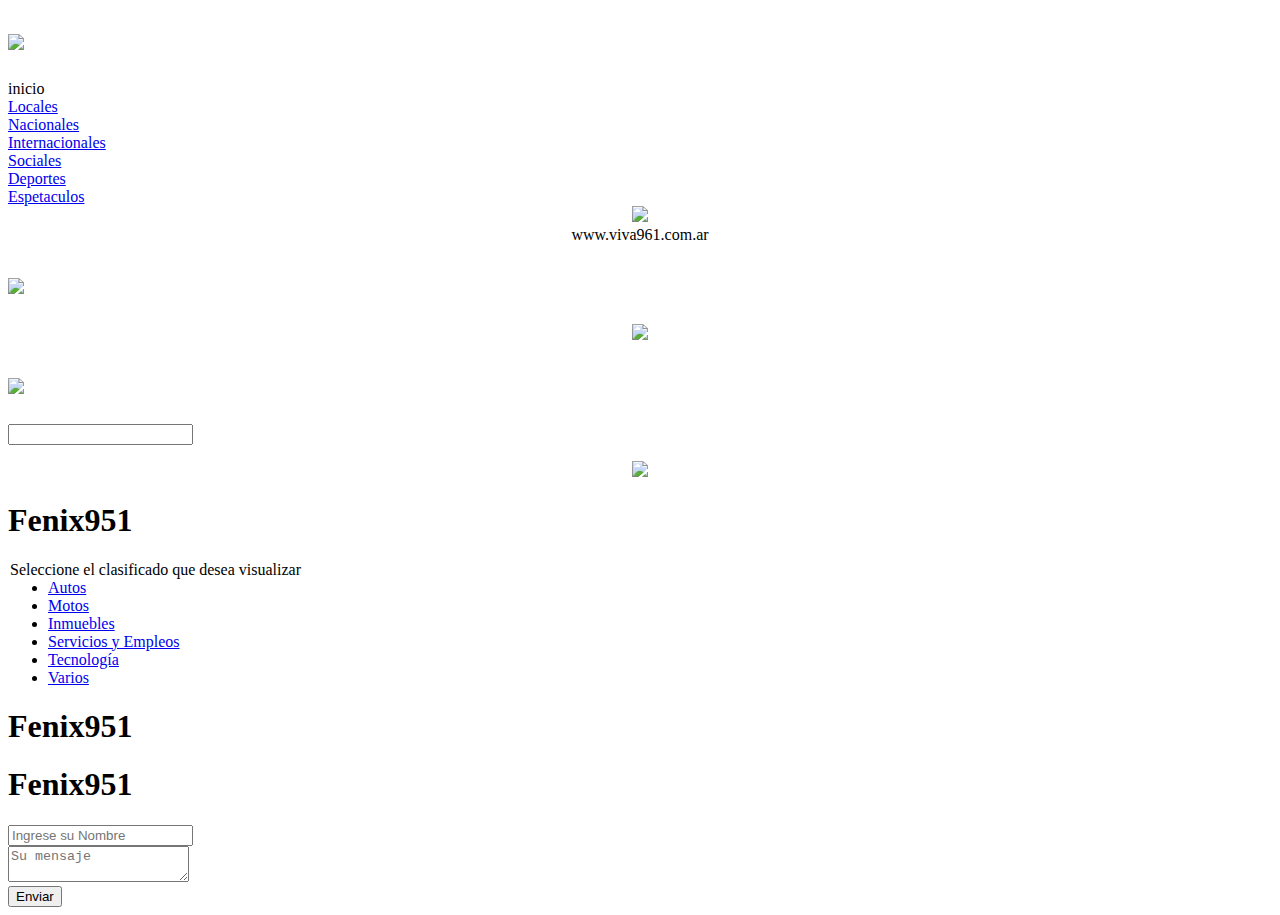
==== index.html @ 6ff07e6f "seccion de noticias" ====
<!DOCTYPE html>

<html>
    <head>
		<link rel="stylesheet" type="text/css" href="css/main.css">
		<link rel="stylesheet" href="css/swiper.min.css">
		<link rel="stylesheet" type="text/css" href="jquery.mobile/jquery.mobile-1.4.5.css">
		<link rel="stylesheet" type="text/css" href="jquery.mobile/icon-pack-custom.css">
		<SCRIPT TYPE="text/javascript" src="js/main.js"></SCRIPT>
		<SCRIPT TYPE="text/javascript" src="jquery.mobile/jquery-1.7.2.min"></SCRIPT>
		<SCRIPT TYPE="text/javascript" src="jquery.mobile/jquery.mobile-1.4.5.js"></SCRIPT>
		<SCRIPT TYPE="text/javascript" src="js/phonegap-1.4.1.js"></SCRIPT>
		<SCRIPT TYPE="text/javascript" src="js/jquery-2.0.3.js"></SCRIPT>
        <script type="text/javascript" src="js/index.js"></script>
			<script type="text/javascript" src="cordova.js"></script>
        <script type="text/javascript">
            app.initialize();
        </script>
		
    </head>
 <body onload="init();">
 
 <!------------Pagina Principal--------->
	<div data-role="page" id="principal" data-title="Principal">
			
			
			<div data-role="header"  data-id="fijo" data-position="fixed" class="ui-b" data-theme="b">
				<h1  ><img src="img/logo.png"  width=50%; /></h1>
				
				
			</div>
			
			<div data-role="content" class="ui-fondo" data-theme="fondo">
			<div>
			<div class="swiper-container">
        <div class="swiper-wrapper">
            <div class="swiper-slide active">inicio</div>
            <div class="swiper-slide"><a onclick="seccion('1')"  href="#seccion">Locales</a> </div>
            <div class="swiper-slide"><a onclick="seccion('2')"  href="#seccion"> Nacionales </a></div>
            <div class="swiper-slide"><a onclick="seccion('3')"  href="#seccion"> Internacionales</a></div>
            <div class="swiper-slide"><a onclick="seccion('4')"  href="#seccion"> Sociales</a></div>
            <div class="swiper-slide"><a onclick="seccion('5')"  href="#seccion"> Deportes </a></div>
            <div class="swiper-slide"><a onclick="seccion('6')"  href="#seccion"> Espetaculos</a></div>
           
        </div>
       
    </div>
			</div>
			<center><img id="cargando"  src="img/load.gif" ></center>
				<div id="primera"></div>
				<div id="secundarias" ></div>
				<div id="ListaL"></div>
				<div id="ListaN"></div>
				
				<div id="ListaDeporte"></div>
				<div id="ListaSociedad"></div>
				<div id="ListaFarandula"></div>
				<div id="ListaInternacionales"></div>
			</div>
			<div data-role="footer" >
				<center>www.viva961.com.ar</center>
			</div>
			
	</div>
 <!------------Pagina Noticia Indivudual--------->
	<div data-role="page"   id="noticia1">
	
			
			<div data-role="header" data-position="fixed" class="ui-b" data-theme="b">
				<h1  ><img src="img/logo.png"  width=50%; /></h1>
				
			<a href="#" class="ui-btn-right" data-role="button" data-icon="back" data-rel="back" data-iconpos="notext"></a>
			</div>
			<div data-role="content" class="ui-fondo" data-theme="fondo">
				<center><img id="cargando2" class="cargando"  src="img/load.gif" ></center>
				<div id="noticia"></div>
			</div>
			<div data-role="footer" >
				<div data-role="navbar" id="iconos">
					
				</div>
			</div>
	</div>
	
	 <!------------Pagina Seccion Noticias--------->
	<div data-role="page" id="seccion">
	
			
			<div data-role="header" data-position="fixed" class="ui-b" data-theme="b">
				<h1  ><img src="img/logo.png"  width=50%; /></h1>
				<a href="#" class="ui-btn-right" data-role="button" data-icon="back" data-rel="back" data-iconpos="notext"></a>
			</div>
			<div data-role="content" class="ui-fondo"  data-theme="fondo">
			<form class="ui-filterable">
			<input id="filtronoticia" data-type="search"></form>
			<ul data-role="listview" data-filter="true" data-input="#filtronoticia"		data-inset="true"	id="noticias"> </div>
			<center><img id="cargando1" class="cargando" src="img/load.gif" ></center>
			</div>
			<div data-role="footer" >
				
			</div>
	</div>
	 <!------------Pagina Seleccion de clasificados--------->
	<div data-role="page" id="c">
			
			
			<div data-role="header" data-position="fixed" class="ui-b" data-theme="b">
				<h1>Fenix951</h1>
				
				<a href="#" class="ui-btn-right" data-role="button" data-icon="back" data-rel="back" data-iconpos="notext"></a>
			</div>
			<div data-role="content" class="ui-fondo"  data-theme="fondo">	
				<legend>Seleccione el clasificado que desea visualizar</legend>
				<ul data-role="listview" style="margin:0px"> 	
						<li> <a onclick="clasificados('1')" data-transition='flip'  href="#clasificados">Autos</a></li>
						<li> <a onclick="clasificados('2')" data-transition='flip'  href="#clasificados">Motos</a></li>
						<li> <a onclick="clasificados('3')" data-transition='flip'  href="#clasificados">Inmuebles</a></li>
						<li> <a onclick="clasificados('4')" data-transition='flip'  href="#clasificados">Servicios y Empleos</a></li>
						<li> <a onclick="clasificados('5')" data-transition='flip'  href="#clasificados">Tecnolog&iacutea </a></li>
						<li> <a onclick="clasificados('6')" data-transition='flip'  href="#clasificados">Varios </a></li>
					
				</ul>
			</div>
			<div data-role="footer" >	
			</div>
	</div>
	<!------------Pagina Listado de clasificados--------->
	<div data-role="page" id="clasificados">
			
			<div data-role="header" data-position="fixed" class="ui-b" data-theme="b">
				<h1>Fenix951</h1>
				
				<a href="#" class="ui-btn-right" data-role="button" data-icon="back" data-rel="back" data-iconpos="notext"></a>
			</div>
			<div data-role="content" id="clasi" class="ui-fondo"  data-theme="fondo">
			
			</div>
			
			<div data-role="footer" >
				
			</div>
	</div>
	
	
	 <!------------Pagina Contacto--------->
	<div data-role="page" id="contacto">
			
			<div data-role="header" data-position="fixed" class="ui-b" data-theme="b">
				<h1>Fenix951</h1>
				
				<a href="#" class="ui-btn-right" data-role="button" data-icon="back" data-rel="back" data-iconpos="notext"></a>
			</div>
			<div data-role="content" class="ui-fondo"  data-theme="fondo">
				<div data-role="fieldcontain">
					<div id="alertaco"> </div>
				   <input name="" id="nombre" placeholder="Ingrese su Nombre" value=""
					  type="text" data-mini="true"><br>
				   <textarea name="" id="mensaje" placeholder="Su mensaje" data-mini="false"></textarea>
				   <br>
				   <input id="btnDefaultSMS"  onclick="enviarcorreo()" type="submit" data-theme="e"
					  value="Enviar" data-mini="false">
				</div>
			</div>
			<div data-role="footer" >
			</div>
	</div>
	 <script src="js/swiper.min.js"></script>

    <!-- Initialize Swiper -->
    <script>
    var swiper = new Swiper('.swiper-container', {
        pagination: '.swiper-pagination',
        slidesPerView: 'auto',
        centeredSlides: true,
        paginationClickable: true,
        spaceBetween: 30,
		  loop: true
    });
    </script>
  </body>

</html>
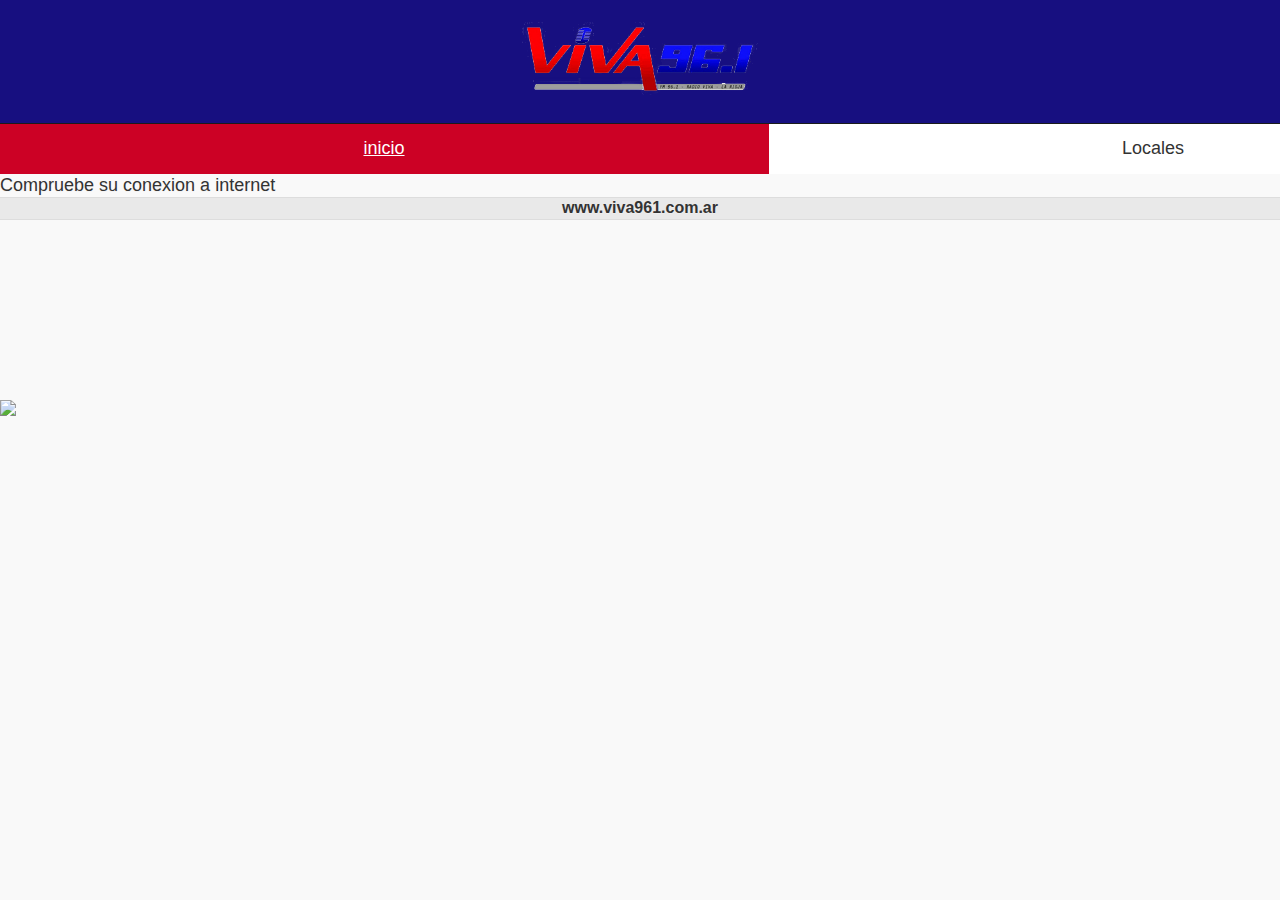
==== commit 00ae0621: "Inicial" ====
--- a/index.html
+++ b/index.html
@@ -35,12 +35,12 @@
 			<div class="swiper-container">
         <div class="swiper-wrapper">
             <div class="swiper-slide active">inicio</div>
-            <div class="swiper-slide"><a onclick="seccion('1')"  href="#seccion">Locales</a> </div>
-            <div class="swiper-slide"><a onclick="seccion('2')"  href="#seccion"> Nacionales </a></div>
-            <div class="swiper-slide"><a onclick="seccion('3')"  href="#seccion"> Internacionales</a></div>
-            <div class="swiper-slide"><a onclick="seccion('4')"  href="#seccion"> Sociales</a></div>
-            <div class="swiper-slide"><a onclick="seccion('5')"  href="#seccion"> Deportes </a></div>
-            <div class="swiper-slide"><a onclick="seccion('6')"  href="#seccion"> Espetaculos</a></div>
+            <div class="swiper-slide">Locales </div>
+            <div class="swiper-slide">Nacionales</div>
+            <div class="swiper-slide">Internacionales</div>
+            <div class="swiper-slide">Sociales</div>
+            <div class="swiper-slide">Deportes</div>
+            <div class="swiper-slide">Espetaculos</div>
            
         </div>
        
@@ -83,12 +83,31 @@
 	</div>
 	
 	 <!------------Pagina Seccion Noticias--------->
-	<div data-role="page" id="seccion">
-	
-			
-			<div data-role="header" data-position="fixed" class="ui-b" data-theme="b">
-				<h1  ><img src="img/logo.png"  width=50%; /></h1>
-				<a href="#" class="ui-btn-right" data-role="button" data-icon="back" data-rel="back" data-iconpos="notext"></a>
+	<div data-role="page" id="todas">
+	
+			<div data-role="panel" data-display="overlay" data-position="left" id="panel3">
+				<div data-role="header" class="ui-b" data-theme="b"> <h1 >Menu</h1> </div>
+				<div data-role="content">
+				<ul data-role="listview" style="margin:0px"> 
+						<li> <a href="index.html" > Inicio</a></li>
+						<li> <a onclick="noticias('3')" data-transition='flip'  href="#todas"> Locales</a></li>
+						<li> <a onclick="noticias('4')" data-transition='flip' href="#todas"> Nacionales</a></li>
+						<li> <a onclick="noticias('5')" data-transition='flip' href="#todas"> Internacionales</a></li>
+						<li> <a onclick="noticias('6')" data-transition='flip' href="#todas"> Deporte </a></li>
+						<li> <a onclick="noticias('7')" data-transition='flip' href="#todas"> Sociedad</a></li>
+						<li> <a onclick="noticias('8')"  data-transition='flip' href="#todas"> Far&aacutendula </a></li>
+						<li> <a href="#c"  data-transition='flip' > Clasificados</a></li>
+						<li> <a href="#contacto"  data-transition='flip' > Contacto</a></li>
+					</ul>
+				<a href="#demo-links" data-rel="close" data-role="button" data-theme="a" data-icon="delete" data-inline="true">Cerrar</a>
+				</div>
+				<div data-role="footer" class="ui-f" data-theme="f">
+				</div>
+			</div>
+			<div data-role="header" data-position="fixed" class="ui-b" data-theme="b">
+				<h1>Fenix951</h1>
+				<a href="#panel3"  id="butonham" data-role="button" data-icon="bars" data-icompos="no-text" data-theme="b"></a>
+				<a href="#" data-role="button" data-icon="back" data-rel="back" data-iconpos="notext"></a>
 			</div>
 			<div data-role="content" class="ui-fondo"  data-theme="fondo">
 			<form class="ui-filterable">
--- a/css/main.css
+++ b/css/main.css
@@ -0,0 +1,163 @@
+
+·/* Carusel*/
+ body {
+        background: #eee;
+        font-family: Helvetica Neue, Helvetica, Arial, sans-serif;
+        font-size: 14px;
+        color:#000;
+        margin: 0;
+        padding: 0;
+    }
+    .swiper-container {
+        width: 100%;
+        height: 50px;
+       
+    }
+    .swiper-slide {
+	text-shadow: none !important;
+        text-align: center;
+        font-size: 18px;
+        background: #fff;
+            width: 60% !important;
+		    margin-right: 0px !important;
+       border-right: 1px #CC0125 solid;
+
+        /* Center slide text vertically */
+        display: -webkit-box;
+        display: -ms-flexbox;
+        display: -webkit-flex;
+        display: flex;
+        -webkit-box-pack: center;
+        -ms-flex-pack: center;
+        -webkit-justify-content: center;
+        justify-content: center;
+        -webkit-box-align: center;
+        -ms-flex-align: center;
+        -webkit-align-items: center;
+        align-items: center;
+    }
+    .swiper-slide:nth-child(2n) {
+        width: 50%;
+    }
+    .swiper-slide:nth-child(3n) {
+        width: 50%;
+    }
+
+	/* fin carusel */
+	/*header*/
+.ui-bar-b{      
+background:rgb(23, 15, 128)!important;
+/*background: -moz-linear-gradient(left, rgba(237,207,14,1) 0%, rgba(241,231,103,1) 53%, rgba(237,207,14,1) 100%);
+background: -webkit-gradient(left top, right top, color-stop(0%, rgba(237,207,14,1)), color-stop(53%, rgba(241,231,103,1)), color-stop(100%, rgba(237,207,14,1)));
+background: -webkit-linear-gradient(left, rgba(237,207,14,1) 0%, rgba(241,231,103,1) 53%, rgba(237,207,14,1) 100%);
+background: -o-linear-gradient(left, rgba(237,207,14,1) 0%, rgba(241,231,103,1) 53%, rgba(237,207,14,1) 100%);
+background: -ms-linear-gradient(left, rgba(237,207,14,1) 0%, rgba(241,231,103,1) 53%, rgba(237,207,14,1) 100%);
+background: linear-gradient(to right, rgba(237,207,14,1) 0%, rgba(241,231,103,1) 53%, rgba(237,207,14,1) 100%);
+filter: progid:DXImageTransform.Microsoft.gradient( startColorstr='#edcf0e', endColorstr='#edcf0e', GradientType=1 );
+	color:black !important;*/}		
+a {    text-decoration: none;
+    color: black !important;
+}
+#primera{display:table;  font-size: 18px;     width: 100%;}
+.copetep{
+ 
+   text-align: center;
+    background-color: rgba(0, 0, 163, 0.6);
+    color: rgb(255, 255, 255);
+    margin-bottom: -66px;
+    position: absolute;
+    text-shadow: 0px 0px 0px;
+    height: 60px;
+    font-size: 16px;
+  
+}
+.copeteprimera{
+   background-color: rgba(39, 39, 35, 0.57);
+    color: rgb(255, 255, 255);
+  text-align:center;
+  margin-top:-2%;
+    position: relative;
+    text-shadow: 0px 0px 0px;
+  
+}
+#secundarias{ display: table;  font-size: 14px;}
+
+.notisegunda{width: 48%;
+    float: left;
+    padding: 1%; }
+.titucategoria{
+
+/*background: -moz-linear-gradient(left, rgba(237,207,14,1) 0%, rgba(241,231,103,1) 53%, rgba(237,207,14,1) 100%);
+background: -webkit-gradient(left top, right top, color-stop(0%, rgba(237,207,14,1)), color-stop(53%, rgba(241,231,103,1)), color-stop(100%, rgba(237,207,14,1)));
+background: -webkit-linear-gradient(left, rgba(237,207,14,1) 0%, rgba(241,231,103,1) 53%, rgba(237,207,14,1) 100%);
+background: -o-linear-gradient(left, rgba(237,207,14,1) 0%, rgba(241,231,103,1) 53%, rgba(237,207,14,1) 100%);
+background: -ms-linear-gradient(left, rgba(237,207,14,1) 0%, rgba(241,231,103,1) 53%, rgba(237,207,14,1) 100%);
+    background: linear-gradient(to right, rgba(237,207,14,1) 0%, rgb(0, 0, 0) 53%, rgba(237,207,14,1) 100%);
+filter: progid:DXImageTransform.Microsoft.gradient( startColorstr='#edcf0e', endColorstr='#edcf0e', GradientType=1 );*/
+  background: rgb(199, 0, 0);
+    color: white;
+    font-size: 20px;
+    padding: 2%;
+    box-shadow: 1px 0px 2px black;
+    text-align: center;
+    margin-top: 4%;
+    border: 1px rgb(119, 7, 22) solid;
+}
+.titucategoriaazul{
+ background: rgb(23, 15, 128);
+    color: white;
+    font-size: 20px;
+    padding: 2%;
+    box-shadow: 1px 0px 2px black;
+    text-align: center;
+    margin-top: 4%;
+    border: 1px rgb(119, 7, 22) solid;
+}			
+.tituseccion{
+   
+background: rgb(23, 15, 128);
+/*background: -moz-linear-gradient(left, rgba(237,207,14,1) 0%, rgba(241,231,103,1) 53%, rgba(237,207,14,1) 100%);
+background: -webkit-gradient(left top, right top, color-stop(0%, rgba(237,207,14,1)), color-stop(53%, rgba(241,231,103,1)), color-stop(100%, rgba(237,207,14,1)));
+background: -webkit-linear-gradient(left, rgba(237,207,14,1) 0%, rgba(241,231,103,1) 53%, rgba(237,207,14,1) 100%);
+background: -o-linear-gradient(left, rgba(237,207,14,1) 0%, rgba(241,231,103,1) 53%, rgba(237,207,14,1) 100%);
+background: -ms-linear-gradient(left, rgba(237,207,14,1) 0%, rgba(241,231,103,1) 53%, rgba(237,207,14,1) 100%);
+    background: linear-gradient(to right, rgba(237,207,14,1) 0%, rgb(0, 0, 0) 53%, rgba(237,207,14,1) 100%);
+filter: progid:DXImageTransform.Microsoft.gradient( startColorstr='#edcf0e', endColorstr='#edcf0e', GradientType=1 );*/
+    color: #EDCF0E;
+    font-size: 23px;
+     
+    text-align: center;
+    margin-top: 0%;
+	    border: 1px rgba(237,207,14,1) solid}
+		
+		
+		
+.imgcate{    float: right;
+    padding-right: 1%;
+    margin-left: 10px;
+    width: 50%;}
+#butonham{  padding: 1.3em 1.3em !important;}
+
+.imgred{    float: left;
+    width: 30%;
+	    margin-left: 3%;}
+	#cargando{position: absolute; top:50%; margin-top:-50px;}
+	.cargando{position: absolute; top:50%; margin-top:-50px;}
+	
+.text1{    text-align: center;
+    font-weight: 700;}
+
+.imgpeque{width:20%}
+.active{text-decoration: underline;
+    background: #CC0125;
+    color: white;
+}
+
+.notilocales{
+    background: #C70000;
+    color: white !important;
+    text-shadow: none;
+    padding-top: 10px;
+    margin-bottom: 2px;
+}
+p {    padding-left: 6px;}--- a/jquery.mobile/icon-pack-custom.css
+++ b/jquery.mobile/icon-pack-custom.css
@@ -0,0 +1,48 @@
+ /*!
+* jQuery Mobile Icon Pack - Font Awesome version 1.4.0
+*
+* Copyright 2013 Andy Matthews
+* http://andyMatthews.net
+* Released under the GPL/MIT license.
+*
+*/
+
+.ui-icon-play:after { background-image: url('data:image/svg+xml;charset=US-ASCII,%3C%3Fxml%20version%3D%221.0%22%20encoding%3D%22utf-8%22%3F%3E%3C!DOCTYPE%20svg%20PUBLIC%20%22-%2F%2FW3C%2F%2FDTD%20SVG%201.1%20Tiny%2F%2FEN%22%20%22http%3A%2F%2Fwww.w3.org%2FGraphics%2FSVG%2F1.1%2FDTD%2Fsvg11-tiny.dtd%22%3E%3Csvg%20version%3D%221.1%22%20baseProfile%3D%22tiny%22%20id%3D%22Layer_1%22%20xmlns%3D%22http%3A%2F%2Fwww.w3.org%2F2000%2Fsvg%22%20xmlns%3Axlink%3D%22http%3A%2F%2Fwww.w3.org%2F1999%2Fxlink%22%20x%3D%220px%22%20y%3D%220px%22%20width%3D%2216px%22%20height%3D%2216px%22%20viewBox%3D%220%200%20500%20500%22%20xml%3Aspace%3D%22preserve%22%3E%20%3Cpath%20d%3D%22M386.161%20258.649l-370.536%20205.915q-6.417%203.627-11.021%200.837t-4.604-10.044v-410.714q0-7.254%204.604-10.044t11.021%200.837l370.536%20205.915q6.417%203.627%206.417%208.649t-6.417%208.649z%22%20fill%3D%22%23ffffff%22%20%2F%3E%3C%2Fsvg%3E') }
+.ui-nosvg .ui-icon-play:after { background-image: url('png_images/play.png'); }
+
+
+.ui-icon-volume-off:after { background-image: url('data:image/svg+xml;charset=US-ASCII,%3C%3Fxml%20version%3D%221.0%22%20encoding%3D%22utf-8%22%3F%3E%3C!DOCTYPE%20svg%20PUBLIC%20%22-%2F%2FW3C%2F%2FDTD%20SVG%201.1%20Tiny%2F%2FEN%22%20%22http%3A%2F%2Fwww.w3.org%2FGraphics%2FSVG%2F1.1%2FDTD%2Fsvg11-tiny.dtd%22%3E%3Csvg%20version%3D%221.1%22%20baseProfile%3D%22tiny%22%20id%3D%22Layer_1%22%20xmlns%3D%22http%3A%2F%2Fwww.w3.org%2F2000%2Fsvg%22%20xmlns%3Axlink%3D%22http%3A%2F%2Fwww.w3.org%2F1999%2Fxlink%22%20x%3D%220px%22%20y%3D%220px%22%20width%3D%2216px%22%20height%3D%2216px%22%20viewBox%3D%220%200%20500%20500%22%20xml%3Aspace%3D%22preserve%22%3E%20%3Cpath%20d%3D%22M214.286%2098.214v303.571q0%207.254-5.301%2012.556t-12.556%205.301-12.556-5.301l-92.913-92.913h-73.103q-7.254%200-12.556-5.301t-5.301-12.556v-107.143q0-7.254%205.301-12.556t12.556-5.301h73.103l92.913-92.913q5.301-5.301%2012.556-5.301t12.556%205.301%205.301%2012.556z%22%20fill%3D%22%23ffffff%22%20%2F%3E%3C%2Fsvg%3E') }
+.ui-nosvg .ui-icon-volume-off:after { background-image: url('png_images/volume-off.png'); }
+
+
+.ui-icon-volume-up:after { background-image: url('data:image/svg+xml;charset=US-ASCII,%3C%3Fxml%20version%3D%221.0%22%20encoding%3D%22utf-8%22%3F%3E%3C!DOCTYPE%20svg%20PUBLIC%20%22-%2F%2FW3C%2F%2FDTD%20SVG%201.1%20Tiny%2F%2FEN%22%20%22http%3A%2F%2Fwww.w3.org%2FGraphics%2FSVG%2F1.1%2FDTD%2Fsvg11-tiny.dtd%22%3E%3Csvg%20version%3D%221.1%22%20baseProfile%3D%22tiny%22%20id%3D%22Layer_1%22%20xmlns%3D%22http%3A%2F%2Fwww.w3.org%2F2000%2Fsvg%22%20xmlns%3Axlink%3D%22http%3A%2F%2Fwww.w3.org%2F1999%2Fxlink%22%20x%3D%220px%22%20y%3D%220px%22%20width%3D%2216px%22%20height%3D%2216px%22%20viewBox%3D%220%200%20500%20500%22%20xml%3Aspace%3D%22preserve%22%3E%20%3Cpath%20d%3D%22M214.286%2098.214v303.571q0%207.254-5.301%2012.556t-12.556%205.301-12.556-5.301l-92.913-92.913h-73.103q-7.254%200-12.556-5.301t-5.301-12.556v-107.143q0-7.254%205.301-12.556t12.556-5.301h73.103l92.913-92.913q5.301-5.301%2012.556-5.301t12.556%205.301%205.301%2012.556zM321.429%20250q0%2021.206-11.858%2039.481t-31.39%2026.088q-2.79%201.395-6.976%201.395-7.254%200-12.556-5.162t-5.301-12.695q0-5.859%203.348-9.905t8.091-6.976%209.487-6.417%208.091-9.905%203.348-15.904-3.348-15.904-8.091-9.905-9.487-6.417-8.091-6.976-3.348-9.905q0-7.534%205.301-12.695t12.556-5.162q4.185%200%206.976%201.395%2019.531%207.534%2031.39%2025.949t11.858%2039.621zM392.857%20250q0%2042.69-23.716%2078.823t-62.779%2052.595q-3.627%201.395-6.976%201.395-7.534%200-12.835-5.301t-5.301-12.556q0-10.882%2010.882-16.462%2015.625-8.091%2021.206-12.277%2020.647-15.067%2032.227-37.807t11.579-48.41-11.579-48.41-32.227-37.807q-5.581-4.185-21.206-12.277-10.882-5.581-10.882-16.462%200-7.254%205.301-12.556t12.556-5.301q3.627%200%207.254%201.395%2039.063%2016.462%2062.779%2052.595t23.716%2078.823zM464.286%20250q0%2064.174-35.435%20117.885t-94.308%2079.102q-3.627%201.395-7.254%201.395-7.254%200-12.556-5.301t-5.301-12.556q0-10.044%2010.882-16.462%201.953-1.116%206.278-2.93t6.278-2.93q12.835-6.976%2022.879-14.23%2034.319-25.391%2053.571-63.337t19.252-80.636-19.252-80.636-53.571-63.337q-10.044-7.254-22.879-14.23-1.953-1.116-6.278-2.93t-6.278-2.93q-10.882-6.417-10.882-16.462%200-7.254%205.301-12.556t12.556-5.301q3.627%200%207.254%201.395%2058.873%2025.391%2094.308%2079.102t35.435%20117.885z%22%20fill%3D%22%23ffffff%22%20%2F%3E%3C%2Fsvg%3E') }
+.ui-nosvg .ui-icon-volume-up:after { background-image: url('png_images/volume-up.png'); }
+
+
+.ui-icon-stop:after { background-image: url('data:image/svg+xml;charset=US-ASCII,%3C%3Fxml%20version%3D%221.0%22%20encoding%3D%22utf-8%22%3F%3E%3C!DOCTYPE%20svg%20PUBLIC%20%22-%2F%2FW3C%2F%2FDTD%20SVG%201.1%20Tiny%2F%2FEN%22%20%22http%3A%2F%2Fwww.w3.org%2FGraphics%2FSVG%2F1.1%2FDTD%2Fsvg11-tiny.dtd%22%3E%3Csvg%20version%3D%221.1%22%20baseProfile%3D%22tiny%22%20id%3D%22Layer_1%22%20xmlns%3D%22http%3A%2F%2Fwww.w3.org%2F2000%2Fsvg%22%20xmlns%3Axlink%3D%22http%3A%2F%2Fwww.w3.org%2F1999%2Fxlink%22%20x%3D%220px%22%20y%3D%220px%22%20width%3D%2216px%22%20height%3D%2216px%22%20viewBox%3D%220%200%20500%20500%22%20xml%3Aspace%3D%22preserve%22%3E%20%3Cpath%20d%3D%22M428.571%2053.571v392.857q0%207.254-5.301%2012.556t-12.556%205.301h-392.857q-7.254%200-12.556-5.301t-5.301-12.556v-392.857q0-7.254%205.301-12.556t12.556-5.301h392.857q7.254%200%2012.556%205.301t5.301%2012.556z%22%20fill%3D%22%23ffffff%22%20%2F%3E%3C%2Fsvg%3E') }
+.ui-nosvg .ui-icon-stop:after { background-image: url('png_images/stop.png'); }
+
+
+.ui-icon-pause:after { background-image: url('data:image/svg+xml;charset=US-ASCII,%3C%3Fxml%20version%3D%221.0%22%20encoding%3D%22utf-8%22%3F%3E%3C!DOCTYPE%20svg%20PUBLIC%20%22-%2F%2FW3C%2F%2FDTD%20SVG%201.1%20Tiny%2F%2FEN%22%20%22http%3A%2F%2Fwww.w3.org%2FGraphics%2FSVG%2F1.1%2FDTD%2Fsvg11-tiny.dtd%22%3E%3Csvg%20version%3D%221.1%22%20baseProfile%3D%22tiny%22%20id%3D%22Layer_1%22%20xmlns%3D%22http%3A%2F%2Fwww.w3.org%2F2000%2Fsvg%22%20xmlns%3Axlink%3D%22http%3A%2F%2Fwww.w3.org%2F1999%2Fxlink%22%20x%3D%220px%22%20y%3D%220px%22%20width%3D%2216px%22%20height%3D%2216px%22%20viewBox%3D%220%200%20500%20500%22%20xml%3Aspace%3D%22preserve%22%3E%20%3Cpath%20d%3D%22M428.571%2053.571v392.857q0%207.254-5.301%2012.556t-12.556%205.301h-142.857q-7.254%200-12.556-5.301t-5.301-12.556v-392.857q0-7.254%205.301-12.556t12.556-5.301h142.857q7.254%200%2012.556%205.301t5.301%2012.556zM178.571%2053.571v392.857q0%207.254-5.301%2012.556t-12.556%205.301h-142.857q-7.254%200-12.556-5.301t-5.301-12.556v-392.857q0-7.254%205.301-12.556t12.556-5.301h142.857q7.254%200%2012.556%205.301t5.301%2012.556z%22%20fill%3D%22%23ffffff%22%20%2F%3E%3C%2Fsvg%3E') }
+.ui-nosvg .ui-icon-pause:after { background-image: url('png_images/pause.png'); }
+
+
+.ui-icon-align-justify:after { background-image: url('data:image/svg+xml;charset=US-ASCII,%3C%3Fxml%20version%3D%221.0%22%20encoding%3D%22utf-8%22%3F%3E%3C!DOCTYPE%20svg%20PUBLIC%20%22-%2F%2FW3C%2F%2FDTD%20SVG%201.1%20Tiny%2F%2FEN%22%20%22http%3A%2F%2Fwww.w3.org%2FGraphics%2FSVG%2F1.1%2FDTD%2Fsvg11-tiny.dtd%22%3E%3Csvg%20version%3D%221.1%22%20baseProfile%3D%22tiny%22%20id%3D%22Layer_1%22%20xmlns%3D%22http%3A%2F%2Fwww.w3.org%2F2000%2Fsvg%22%20xmlns%3Axlink%3D%22http%3A%2F%2Fwww.w3.org%2F1999%2Fxlink%22%20x%3D%220px%22%20y%3D%220px%22%20width%3D%2216px%22%20height%3D%2216px%22%20viewBox%3D%220%200%20500%20500%22%20xml%3Aspace%3D%22preserve%22%3E%20%3Cpath%20d%3D%22M500%20375v35.714q0%207.254-5.301%2012.556t-12.556%205.301h-464.286q-7.254%200-12.556-5.301t-5.301-12.556v-35.714q0-7.254%205.301-12.556t12.556-5.301h464.286q7.254%200%2012.556%205.301t5.301%2012.556zM500%20267.857v35.714q0%207.254-5.301%2012.556t-12.556%205.301h-464.286q-7.254%200-12.556-5.301t-5.301-12.556v-35.714q0-7.254%205.301-12.556t12.556-5.301h464.286q7.254%200%2012.556%205.301t5.301%2012.556zM500%20160.714v35.714q0%207.254-5.301%2012.556t-12.556%205.301h-464.286q-7.254%200-12.556-5.301t-5.301-12.556v-35.714q0-7.254%205.301-12.556t12.556-5.301h464.286q7.254%200%2012.556%205.301t5.301%2012.556zM500%2053.571v35.714q0%207.254-5.301%2012.556t-12.556%205.301h-464.286q-7.254%200-12.556-5.301t-5.301-12.556v-35.714q0-7.254%205.301-12.556t12.556-5.301h464.286q7.254%200%2012.556%205.301t5.301%2012.556z%22%20fill%3D%22%23ffffff%22%20%2F%3E%3C%2Fsvg%3E') }
+.ui-nosvg .ui-icon-align-justify:after { background-image: url('png_images/align-justify.png'); }
+
+
+.ui-icon-chevron-circle-right:after { background-image: url('data:image/svg+xml;charset=US-ASCII,%3C%3Fxml%20version%3D%221.0%22%20encoding%3D%22utf-8%22%3F%3E%3C!DOCTYPE%20svg%20PUBLIC%20%22-%2F%2FW3C%2F%2FDTD%20SVG%201.1%20Tiny%2F%2FEN%22%20%22http%3A%2F%2Fwww.w3.org%2FGraphics%2FSVG%2F1.1%2FDTD%2Fsvg11-tiny.dtd%22%3E%3Csvg%20version%3D%221.1%22%20baseProfile%3D%22tiny%22%20id%3D%22Layer_1%22%20xmlns%3D%22http%3A%2F%2Fwww.w3.org%2F2000%2Fsvg%22%20xmlns%3Axlink%3D%22http%3A%2F%2Fwww.w3.org%2F1999%2Fxlink%22%20x%3D%220px%22%20y%3D%220px%22%20width%3D%2216px%22%20height%3D%2216px%22%20viewBox%3D%220%200%20500%20500%22%20xml%3Aspace%3D%22preserve%22%3E%20%3Cpath%20d%3D%22M200.056%20389.23l126.674-126.674q5.301-5.301%205.301-12.556t-5.301-12.556l-126.674-126.674q-5.301-5.301-12.556-5.301t-12.556%205.301l-28.46%2028.46q-5.301%205.301-5.301%2012.556t5.301%2012.556l85.659%2085.659-85.659%2085.659q-5.301%205.301-5.301%2012.556t5.301%2012.556l28.46%2028.46q5.301%205.301%2012.556%205.301t12.556-5.301zM428.571%20250q0%2058.315-28.739%20107.562t-77.985%2077.985-107.562%2028.739-107.562-28.739-77.985-77.985-28.739-107.562%2028.739-107.562%2077.985-77.985%20107.562-28.739%20107.562%2028.739%2077.985%2077.985%2028.739%20107.562z%22%20fill%3D%22%23ffffff%22%20%2F%3E%3C%2Fsvg%3E') }
+.ui-nosvg .ui-icon-chevron-circle-right:after { background-image: url('png_images/chevron-circle-right.png'); }
+
+
+.ui-icon-envelope-o:after { background-image: url('data:image/svg+xml;charset=US-ASCII,%3C%3Fxml%20version%3D%221.0%22%20encoding%3D%22utf-8%22%3F%3E%3C!DOCTYPE%20svg%20PUBLIC%20%22-%2F%2FW3C%2F%2FDTD%20SVG%201.1%20Tiny%2F%2FEN%22%20%22http%3A%2F%2Fwww.w3.org%2FGraphics%2FSVG%2F1.1%2FDTD%2Fsvg11-tiny.dtd%22%3E%3Csvg%20version%3D%221.1%22%20baseProfile%3D%22tiny%22%20id%3D%22Layer_1%22%20xmlns%3D%22http%3A%2F%2Fwww.w3.org%2F2000%2Fsvg%22%20xmlns%3Axlink%3D%22http%3A%2F%2Fwww.w3.org%2F1999%2Fxlink%22%20x%3D%220px%22%20y%3D%220px%22%20width%3D%2216px%22%20height%3D%2216px%22%20viewBox%3D%220%200%20500%20500%22%20xml%3Aspace%3D%22preserve%22%3E%20%3Cpath%20d%3D%22M464.286%20419.643v-214.286q-8.929%2010.044-19.252%2018.415-74.777%2057.478-118.862%2094.308-14.23%2011.998-23.159%2018.694t-24.135%2013.532-28.599%206.836h-0.558q-13.393%200-28.599-6.836t-24.135-13.532-23.159-18.694q-44.085-36.831-118.862-94.308-10.324-8.371-19.252-18.415v214.286q0%203.627%202.651%206.278t6.278%202.651h410.714q3.627%200%206.278-2.651t2.651-6.278zM464.286%20126.395v-6.836t-0.14-3.627-0.837-3.488-1.535-2.511-2.511-2.093-3.906-0.698h-410.714q-3.627%200-6.278%202.651t-2.651%206.278q0%2046.875%2041.016%2079.241%2053.851%2042.411%20111.886%2088.449%201.674%201.395%209.766%208.231t12.835%2010.463%2012.417%208.789%2014.090%207.673%2011.998%202.511h0.558q5.581%200%2011.998-2.511t14.090-7.673%2012.417-8.789%2012.835-10.463%209.766-8.231q58.036-46.038%20111.886-88.449%2015.067-11.998%2028.042-32.227t12.974-36.691zM500%20116.071v303.571q0%2018.415-13.114%2031.529t-31.529%2013.114h-410.714q-18.415%200-31.529-13.114t-13.114-31.529v-303.571q0-18.415%2013.114-31.529t31.529-13.114h410.714q18.415%200%2031.529%2013.114t13.114%2031.529z%22%20fill%3D%22%23ffffff%22%20%2F%3E%3C%2Fsvg%3E') }
+.ui-nosvg .ui-icon-envelope-o:after { background-image: url('png_images/envelope-o.png'); }
+
+
+.ui-icon-envelope:after { background-image: url('data:image/svg+xml;charset=US-ASCII,%3C%3Fxml%20version%3D%221.0%22%20encoding%3D%22utf-8%22%3F%3E%3C!DOCTYPE%20svg%20PUBLIC%20%22-%2F%2FW3C%2F%2FDTD%20SVG%201.1%20Tiny%2F%2FEN%22%20%22http%3A%2F%2Fwww.w3.org%2FGraphics%2FSVG%2F1.1%2FDTD%2Fsvg11-tiny.dtd%22%3E%3Csvg%20version%3D%221.1%22%20baseProfile%3D%22tiny%22%20id%3D%22Layer_1%22%20xmlns%3D%22http%3A%2F%2Fwww.w3.org%2F2000%2Fsvg%22%20xmlns%3Axlink%3D%22http%3A%2F%2Fwww.w3.org%2F1999%2Fxlink%22%20x%3D%220px%22%20y%3D%220px%22%20width%3D%2216px%22%20height%3D%2216px%22%20viewBox%3D%220%200%20500%20500%22%20xml%3Aspace%3D%22preserve%22%3E%20%3Cpath%20d%3D%22M500%20198.103v221.54q0%2018.415-13.114%2031.529t-31.529%2013.114h-410.714q-18.415%200-31.529-13.114t-13.114-31.529v-221.54q12.277%2013.672%2028.181%2024.274%20101.004%2068.638%20138.672%2096.261%2015.904%2011.719%2025.809%2018.276t26.367%2013.393%2030.692%206.836h0.558q14.23%200%2030.692-6.836t26.367-13.393%2025.809-18.276q47.433-34.319%20138.951-96.261%2015.904-10.882%2027.902-24.274zM500%20116.071q0%2022.042-13.672%2042.132t-34.040%2034.319q-104.911%2072.824-130.581%2090.681-2.79%201.953-11.858%208.51t-15.067%2010.603-14.509%209.068-16.043%207.534-13.951%202.511h-0.558q-6.417%200-13.951-2.511t-16.043-7.534-14.509-9.068-15.067-10.603-11.858-8.51q-25.391-17.857-73.103-50.921t-57.199-39.76q-17.299-11.719-32.645-32.227t-15.346-38.086q0-21.763%2011.579-36.272t33.063-14.509h410.714q18.136%200%2031.39%2013.114t13.253%2031.529z%22%20fill%3D%22%23ffffff%22%20%2F%3E%3C%2Fsvg%3E') }
+.ui-nosvg .ui-icon-envelope:after { background-image: url('png_images/envelope.png'); }
+
+
+.ui-icon-mail-reply:after { background-image: url('data:image/svg+xml;charset=US-ASCII,%3C%3Fxml%20version%3D%221.0%22%20encoding%3D%22utf-8%22%3F%3E%3C!DOCTYPE%20svg%20PUBLIC%20%22-%2F%2FW3C%2F%2FDTD%20SVG%201.1%20Tiny%2F%2FEN%22%20%22http%3A%2F%2Fwww.w3.org%2FGraphics%2FSVG%2F1.1%2FDTD%2Fsvg11-tiny.dtd%22%3E%3Csvg%20version%3D%221.1%22%20baseProfile%3D%22tiny%22%20id%3D%22Layer_1%22%20xmlns%3D%22http%3A%2F%2Fwww.w3.org%2F2000%2Fsvg%22%20xmlns%3Axlink%3D%22http%3A%2F%2Fwww.w3.org%2F1999%2Fxlink%22%20x%3D%220px%22%20y%3D%220px%22%20width%3D%2216px%22%20height%3D%2216px%22%20viewBox%3D%220%200%20500%20500%22%20xml%3Aspace%3D%22preserve%22%3E%20%3Cpath%20d%3D%22M500%20312.5q0%2046.317-35.435%20125.837-0.837%201.953-2.93%206.696t-3.767%208.371-3.627%206.138q-3.348%204.743-7.813%204.743-4.185%200-6.557-2.79t-2.372-6.976q0-2.511%200.698-7.394t0.698-6.557q1.395-18.973%201.395-34.319%200-28.181-4.883-50.502t-13.532-38.644-22.321-28.181-29.437-19.392-37.109-11.858-42.969-5.999-48.968-1.674h-62.5v71.429q0%207.254-5.301%2012.556t-12.556%205.301-12.556-5.301l-142.857-142.857q-5.301-5.301-5.301-12.556t5.301-12.556l142.857-142.857q5.301-5.301%2012.556-5.301t12.556%205.301%205.301%2012.556v71.429h62.5q198.94%200%20244.141%20112.444%2014.788%2037.388%2014.788%2092.913z%22%20fill%3D%22%23ffffff%22%20%2F%3E%3C%2Fsvg%3E') }
+.ui-nosvg .ui-icon-mail-reply:after { background-image: url('png_images/mail-reply.png'); }
+
